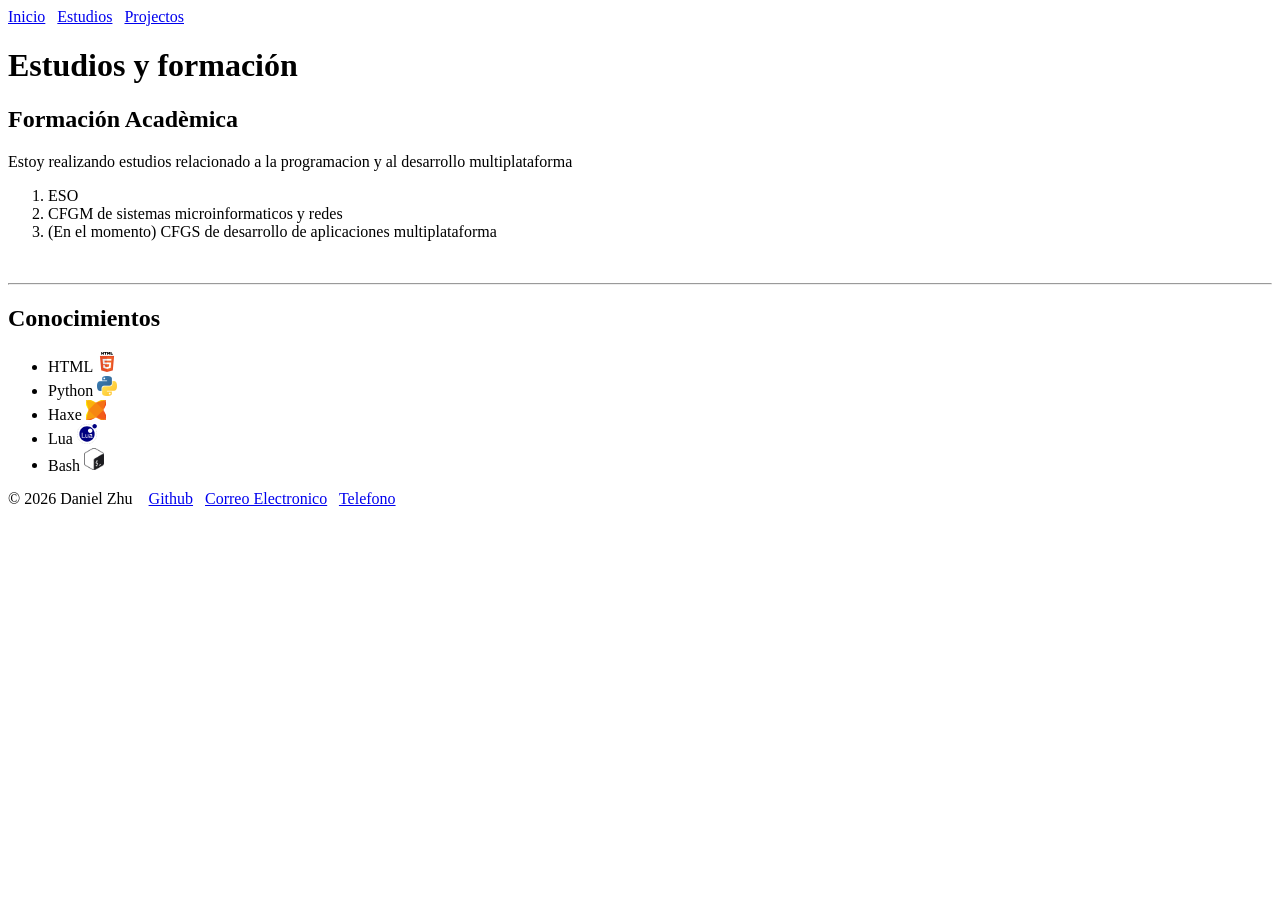
==== estudis.html @ 4ce2f92d "importing ex1 html" ====
<html>
	<head>
		<meta charset="UTF-8">
		<title>Mis Estudios</title>
	</head>
	<body>
		<nav>
			<a href="index.html">Inicio</a>&nbsp;&nbsp;
			<a href="estudis.html">Estudios</a>&nbsp;&nbsp;
			<a href="projectes.html">Projectos</a>
		</nav>
        <h1>Estudios y formación</h1>
        <h2>Formación Acadèmica</h2>
        <p>
            Estoy realizando estudios relacionado a la programacion y al desarrollo multiplataforma
        </p>
        <ol>
            <li>ESO</li>
            <li>CFGM de sistemas microinformaticos y redes</li>
            <li>(En el momento) CFGS de desarrollo de aplicaciones multiplataforma</li>
        </ol>
        <br>
        <hr>
        <h2>Conocimientos</h2>
        <ul>
            <li>HTML <img src="imatges/html.webp" width="20"></li>
            <li>Python <img src="imatges/python.webp" width="20"></li>
            <li>Haxe <img src="imatges/haxe.svg" width="20"></li>
            <li>Lua <img src="imatges/lua.svg" width="20"></li>
            <li>Bash <img src="imatges/bash.png" width="20"></li>
        </ul>
		<footer>
			© 2026 Daniel Zhu &nbsp;&nbsp;
			<a href="https://github.com/danielz128" target="_blank">Github</a>&nbsp;&nbsp;
			<a href="mailto:dzhu@exemple.com">Correo Electronico</a>&nbsp;&nbsp;
			<a href="tel:+240896732">Telefono</a>
		</footer>
	</body>
</html>
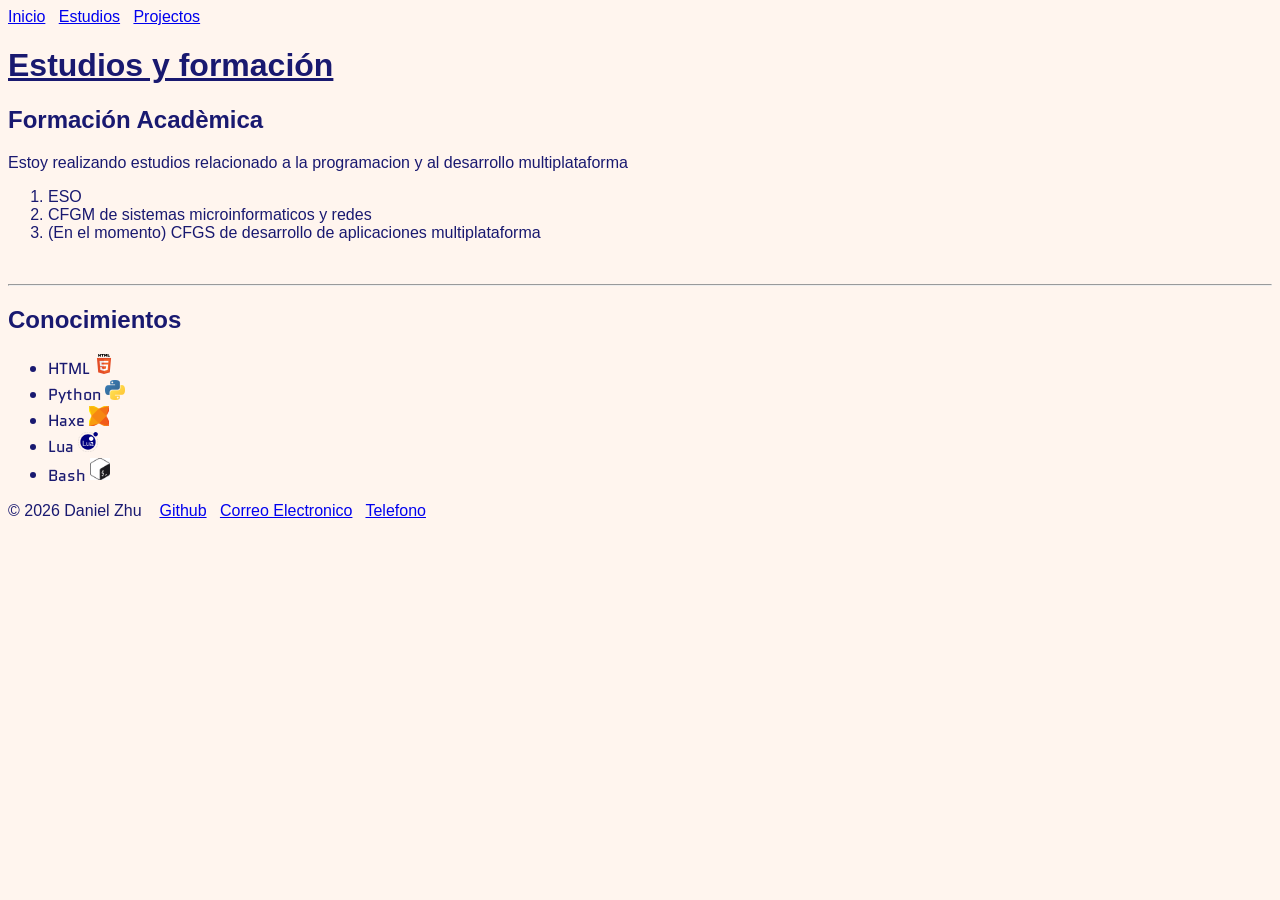
==== commit e6508f05: "cambios en la paleta y de fuente" ====
--- a/estudis.html
+++ b/estudis.html
@@ -2,6 +2,7 @@
 	<head>
 		<meta charset="UTF-8">
 		<title>Mis Estudios</title>
+        <link rel="stylesheet" href="style.css">
 	</head>
 	<body>
 		<nav>
@@ -22,7 +23,7 @@
         <br>
         <hr>
         <h2>Conocimientos</h2>
-        <ul>
+        <ul id="code-list">
             <li>HTML <img src="imatges/html.webp" width="20"></li>
             <li>Python <img src="imatges/python.webp" width="20"></li>
             <li>Haxe <img src="imatges/haxe.svg" width="20"></li>
--- a/style.css
+++ b/style.css
@@ -0,0 +1,18 @@
+@import url('https://fonts.googleapis.com/css2?family=Michroma&family=Quantico:ital,wght@0,400;0,700;1,400;1,700&display=swap');
+body {
+    background-color: seashell;
+    color: midnightblue;
+    font-family:'Segoe UI', Tahoma, Geneva, Verdana, sans-serif;
+}
+h1 {
+    text-decoration: underline;
+}
+h2 {
+
+}
+a {
+
+}
+#code-list > li {
+    font-family: "Quantico", sans-serif;
+}
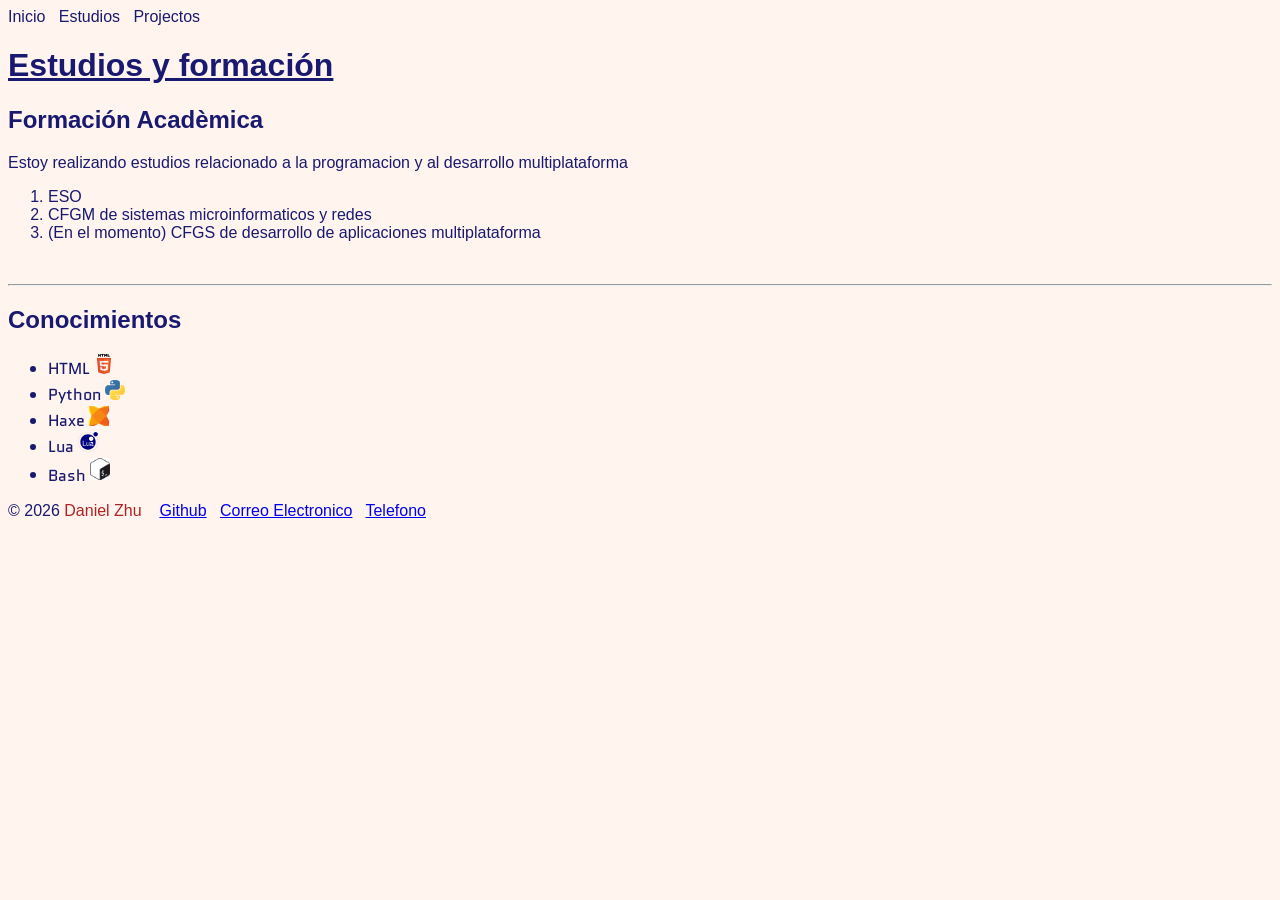
==== commit d5ee8d20: "vuelo la imagen de perfil circular puesto mi nombre en rojo y editado un poco el nav" ====
--- a/estudis.html
+++ b/estudis.html
@@ -31,7 +31,7 @@
             <li>Bash <img src="imatges/bash.png" width="20"></li>
         </ul>
 		<footer>
-			© 2026 Daniel Zhu &nbsp;&nbsp;
+			© 2026 <a class="red">Daniel Zhu</a> &nbsp;&nbsp;
 			<a href="https://github.com/danielz128" target="_blank">Github</a>&nbsp;&nbsp;
 			<a href="mailto:dzhu@exemple.com">Correo Electronico</a>&nbsp;&nbsp;
 			<a href="tel:+240896732">Telefono</a>
--- a/style.css
+++ b/style.css
@@ -10,9 +10,20 @@
 h2 {
 
 }
-a {
-
+nav > a {
+    color: midnightblue;
+    text-decoration: none;
+}
+nav > a:hover {
+    color: mediumblue;
+}
+.red {
+    color: firebrick;
 }
 #code-list > li {
     font-family: "Quantico", sans-serif;
+}
+#profile {
+    border: 1em solid seashell;
+    border-radius: 50%;
 }
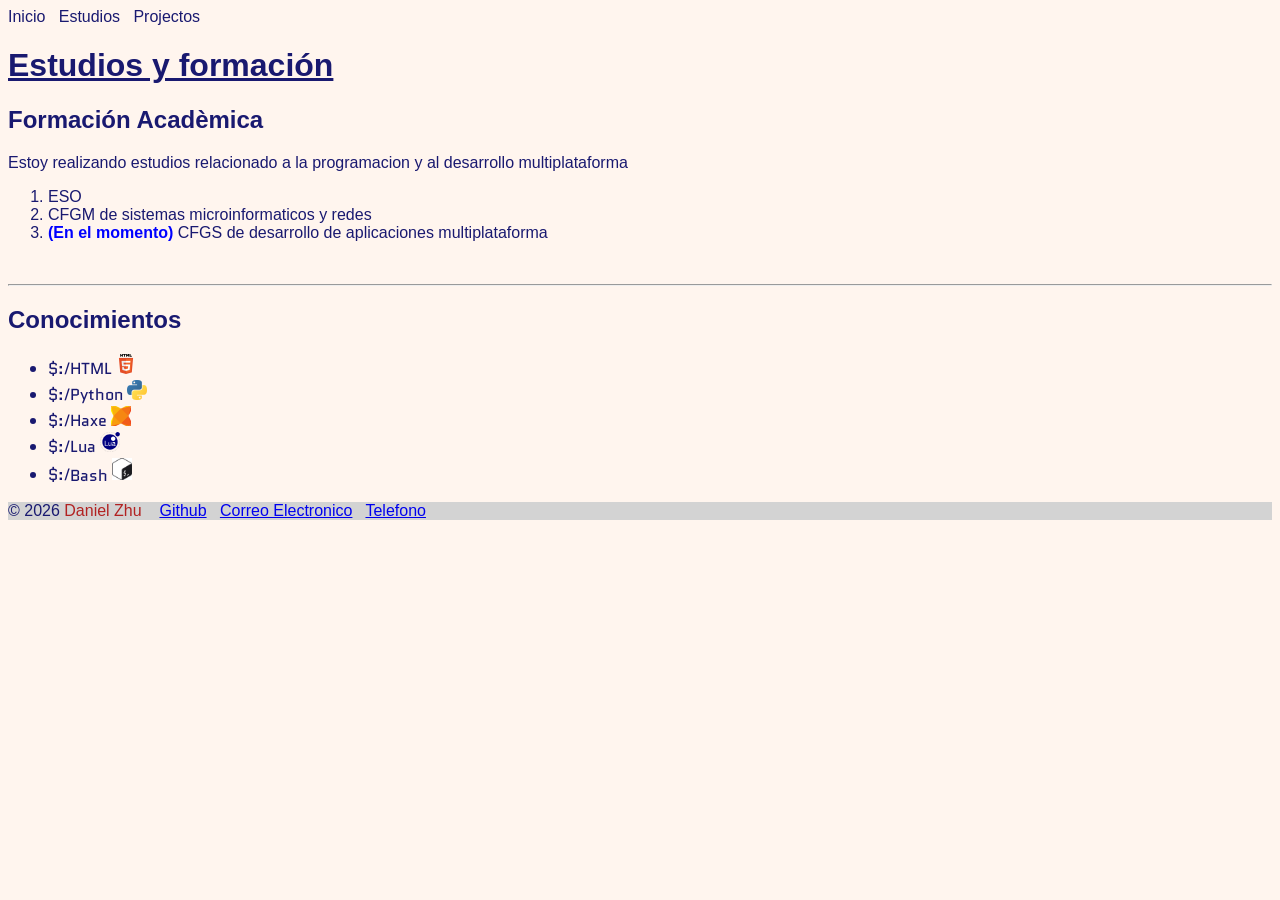
==== commit d2b03f9f: "hecho mas grande los h2 y decorado un poco las listas" ====
--- a/estudis.html
+++ b/estudis.html
@@ -15,10 +15,10 @@
         <p>
             Estoy realizando estudios relacionado a la programacion y al desarrollo multiplataforma
         </p>
-        <ol>
+        <ol class="recent">
             <li>ESO</li>
             <li>CFGM de sistemas microinformaticos y redes</li>
-            <li>(En el momento) CFGS de desarrollo de aplicaciones multiplataforma</li>
+            <li>CFGS de desarrollo de aplicaciones multiplataforma</li>
         </ol>
         <br>
         <hr>
--- a/style.css
+++ b/style.css
@@ -8,7 +8,7 @@
     text-decoration: underline;
 }
 h2 {
-
+    font-size: 1.5em;
 }
 nav > a {
     color: midnightblue;
@@ -23,7 +23,20 @@
 #code-list > li {
     font-family: "Quantico", sans-serif;
 }
+#code-list > li::before {
+    content: "$:/";
+    font-family: "Quantico", sans-serif;
+}
+.recent > li:last-child::before {
+    content: "(En el momento) ";
+    font-weight: bolder;
+    color: blue;
+}
+
 #profile {
     border: 1em solid seashell;
     border-radius: 50%;
+}
+footer {
+    background-color: lightgrey;
 }
